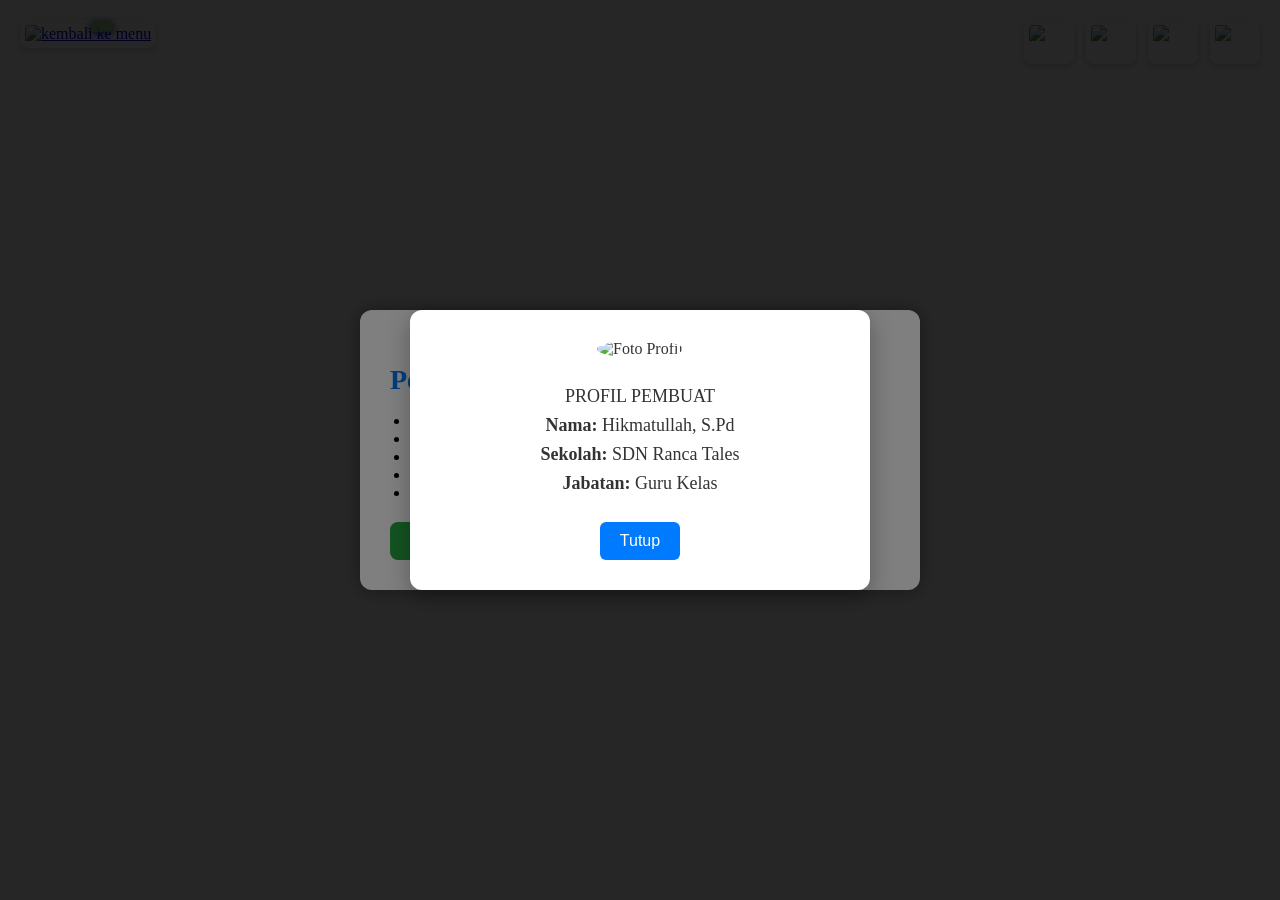
==== numerasi.html @ ecc30129 "games" ====
<!DOCTYPE html>
<html lang="id">
<head>
  <meta charset="UTF-8" />
  <meta name="viewport" content="width=device-width, initial-scale=1.0"/>
  <title>Game Numerasi</title>
  <link rel="stylesheet" href="numerasi.css" />
  <link href="https://fonts.googleapis.com/css2?family=Chewy&display=swap" rel="stylesheet" />
</head>
<body>
  <div id="nama-pengguna-label"></div>

  <div class="top-right-buttons">
    <img src="media/saya.png" alt="profil" class="btn-profil" data-menu="profil" width="50px" />
    <img src="media/play.png" alt="play" class="btn-play" width="40" />
    <img src="media/mute.png" alt="mute" class="btn-mute" width="40" />
    <img src="media/information.png" alt="info" class="btn-information" width="40" />
  </div>

  <div class="top-left-buttons">
    <a href="index.html"><img src="media/menu.png" alt="kembali ke menu" class="btn-menu" width="40" /></a>
  </div>

  <!-- PETUNJUK -->
  <div id="petunjuk-container" class="petunjuk-overlay">
    <div class="petunjuk-box">
      <h2>Petunjuk Permainan</h2>
      <ul>
        <li>Game ini berisi soal-soal perkalian.</li>
        <li>Setiap level memiliki tingkat kesulitan berbeda.</li>
        <li>Jawablah dalam waktu yang ditentukan.</li>
        <li>Skor akan bertambah jika jawaban benar.</li>
        <li>Minimal skor untuk lanjut ke level berikutnya: 70.</li>
      </ul>
      <button id="btn-tutup-petunjuk" class="button-success">Saya Mengerti</button>
    </div>
  </div>

  <!-- PILIH LEVEL -->
  <main class="content" id="menu-level" style="display: none;">
    <h1 class="judul">GAME NUMERASI PERKALIAN</h1>
    <p class="subjudul">SILAHKAN PILIH LEVEL</p>
    <div class="level-buttons">
      <button class="level-btn" data-level="1">Level 1</button>
      <button class="level-btn disabled" data-level="2">Level 2</button>
      <button class="level-btn disabled" data-level="3">Level 3</button>
      <button class="level-btn disabled" data-level="4">Level 4</button>
      <button class="level-btn disabled" data-level="5">Level 5</button>
      <button class="level-btn disabled" data-level="6">Level 6</button>
    </div>
  </main>

  <script src="script.js"></script>
  <script src="numerasi.js"></script>
  <script defer src="nama_pengguna.js"></script>

  <!-- POPUP PROFIL -->
  <div id="popup-profil">
    <div class="popup-content">
      <img src="media/profil.png" alt="Foto Profil" />
      <p> PROFIL PEMBUAT </p>
      <p><strong>Nama:</strong> Hikmatullah, S.Pd</p>
      <p><strong>Sekolah:</strong> SDN Ranca Tales</p>
      <p><strong>Jabatan:</strong> Guru Kelas</p>
      <button id="popup-close">Tutup</button>
    </div>
  </div>

  <script>
    document.getElementById('btn-tutup-petunjuk').addEventListener('click', () => {
      document.getElementById('petunjuk-container').style.display = 'none';
      document.getElementById('menu-level').style.display = 'block';
    });
  </script>
</body>
</html>
---- numerasi.css ----
body {
  font-family: 'Chewy', cursive;
  background-image: url('media/wood.gif'); /* background sama seperti index */
  background-size: cover;
  background-position: center;
  background-repeat: no-repeat;
  margin: 0;
  padding: 0;
  min-height: 100vh;
  display: flex;
  justify-content: center;
  align-items: center;
  flex-direction: column;
  text-align: center;
  color: #fff;
}

.top-left-buttons,
.top-right-buttons {
  position: fixed;
  display: flex;
  gap: 12px;
  z-index: 10;
}

.top-left-buttons {
  top: 20px;
  left: 20px;
}

.top-right-buttons {
  top: 20px;
  right: 20px;
}

.top-left-buttons img,
.top-right-buttons img {
  width: 40px;
  cursor: pointer;
  border-radius: 8px;
  background-color: #fff;
  padding: 5px;
  box-shadow: 0 2px 6px rgba(0, 0, 0, 0.2);
  transition: all 0.3s ease;
}

.top-left-buttons img:hover,
.top-right-buttons img:hover {
  transform: scale(1.05);
  filter: brightness(1.1);
  background-color: #777;
}

.content {
  margin-top: 50px;
}

.judul {
  font-size: 36px;
  text-shadow: 2px 2px 4px #000;
}

.subjudul {
  font-size: 24px;
  margin: 20px 0;
  text-shadow: 1px 1px 3px #000;
}

.level-buttons {
  display: grid;
  grid-template-columns: repeat(3, 1fr);
  grid-gap: 20px;
  justify-content: center;
  padding: 0 20px;
  margin-top: 30px;
}

.level-btn {
  padding: 20px 30px;
  font-size: 22px;
  font-family: 'Chewy', cursive;
  border: none;
  border-radius: 12px;
  background-color: #ffcc00;
  cursor: pointer;
  transition: all 0.3s ease;
  box-shadow: 0 4px 10px rgba(0, 0, 0, 0.2);
}
.level-btn literasi {
  padding: 20px 30px;
  font-size: 22px;
  font-family: 'Chewy', cursive;
  border: none;
  border-radius: 12px;
  background-color: #ffcc00;
  cursor: pointer;
  transition: all 0.3s ease;
  box-shadow: 0 4px 10px rgba(0, 0, 0, 0.2);
}
.level-btn:hover {
  background-color: #ffaa00;
  transform: scale(1.05);
  box-shadow: 0 6px 12px rgba(0, 0, 0, 0.3);
}

.level-btn.disabled {
  background-color: #ccc;
  color: #777;
  cursor: not-allowed;
  box-shadow: none;
  transform: none;
  pointer-events: none;
}

@media (max-width: 600px) {
  .level-buttons {
    grid-template-columns: repeat(2, 1fr);
  }
  .level-btn {
    font-size: 18px;
    padding: 15px 20px;
  }
}

/* Popup Profil */
#popup-profil {
  display: none;
  position: fixed;
  top: 0; left: 0;
  width: 100%; height: 100%;
  background-color: rgba(0, 0, 0, 0.5);
  justify-content: center;
  align-items: center;
  z-index: 9999;
}

#popup-profil .popup-content {
  background: white;
  padding: 30px;
  border-radius: 12px;
  text-align: center;
  max-width: 400px;
  width: 90%;
  box-shadow: 0 8px 25px rgba(0, 0, 0, 0.3);
  color: #333;
}

#popup-profil img {
  width: 120px;
  height: 120px;
  object-fit: cover;
  border-radius: 50%;
  margin-bottom: 20px;
}

#popup-profil p {
  font-size: 18px;
  font-weight: normal;
  margin: 8px 0;
}

#popup-close {
  margin-top: 20px;
  padding: 10px 20px;
  background: #007bff;
  color: white;
  font-size: 16px;
  font-weight: normal;
  border: none;
  border-radius: 6px;
  cursor: pointer;
}

#popup-close:hover {
  background-color: #0056b3;
  transform: scale(1.05);
  box-shadow: 0 0 10px rgba(0, 0, 0, 0.2);
}

footer {
  background: #333;
  color: white;
  text-align: center;
  padding: 10px;
  font-size: 10px;
  font-weight: normal;
}
#nama-pengguna-label {
  position: absolute;
  top: 20px;
  left: 90px;
  font-size: 24px;
  background-color: rgba(139, 199, 133, 0.8);
  padding: 6px 12px;
  border-radius: 12px;
  color: black;
  z-index: 999;
  font-family: 'Chewy', cursive;
  box-shadow: 0 2px 6px rgba(15, 15, 197, 0.84);
}
.petunjuk-overlay {
  position: fixed;
  top: 0;
  left: 0;
  width: 100%;
  height: 100%;
  background-color: rgba(0, 0, 0, 0.7);
  z-index: 999;
  display: flex;
  justify-content: center;
  align-items: center;
}

.petunjuk-box {
  background-color: #fff;
  padding: 30px;
  border-radius: 12px;
  max-width: 500px;
  width: 90%;
  text-align: left;
  color: #000;
  font-family: 'Chewy', cursive;
  box-shadow: 0 0 20px rgba(0, 0, 0, 0.4);
}

.petunjuk-box h2 {
  font-size: 28px;
  margin-bottom: 10px;
  color: #007bff;
}

.petunjuk-box ul {
  list-style: disc;
  padding-left: 20px;
  margin-bottom: 20px;
}

.petunjuk-box button {
  background-color: #28a745;
  color: #fff;
  border: none;
  border-radius: 8px;
  padding: 10px 20px;
  cursor: pointer;
  font-size: 16px;
}

.petunjuk-box button:hover {
  background-color: #218838;
}
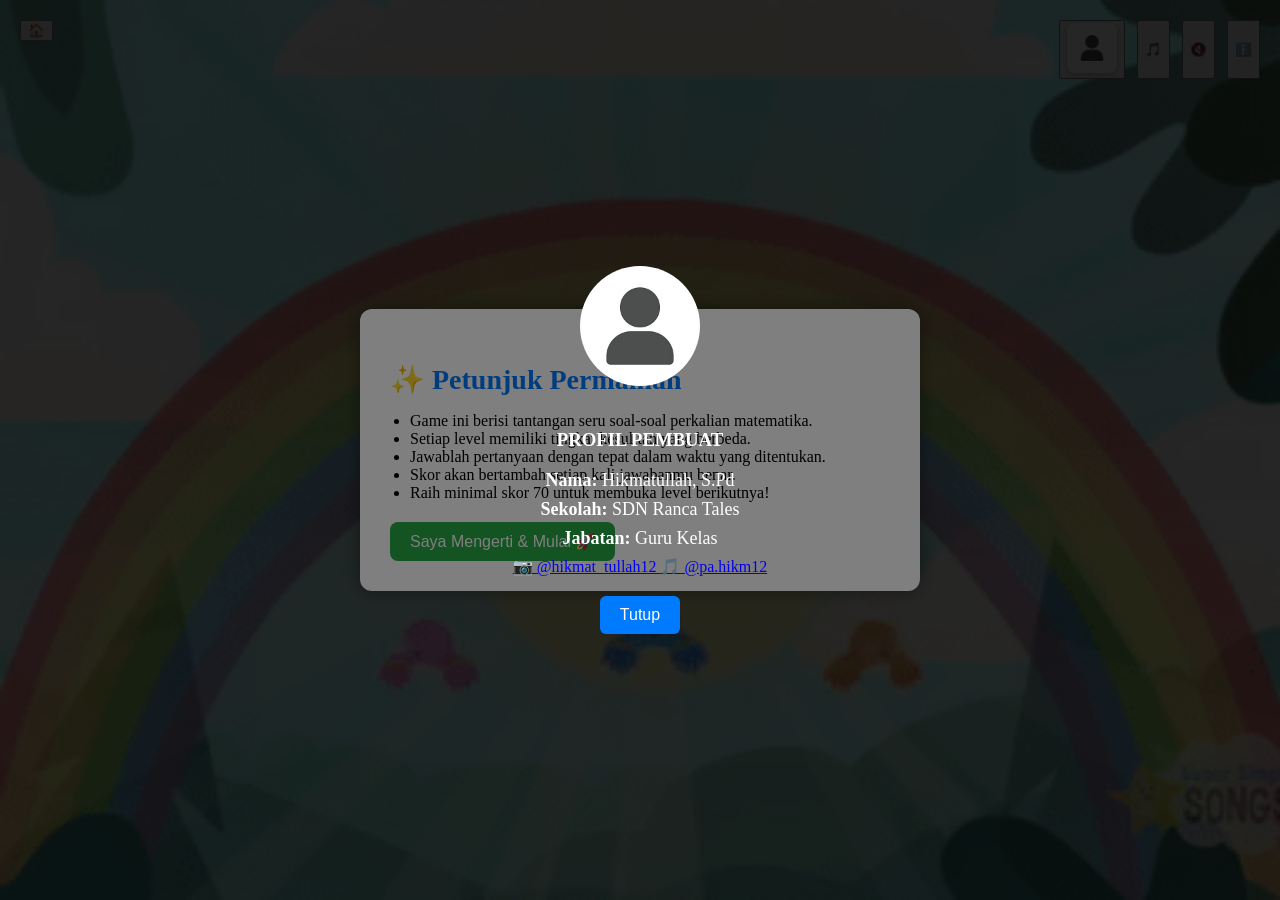
==== commit a1115c95: "Enhance game UI and update profile information Updated game title and added social media links in th" ====
--- a/numerasi.html
+++ b/numerasi.html
@@ -3,43 +3,63 @@
 <head>
   <meta charset="UTF-8" />
   <meta name="viewport" content="width=device-width, initial-scale=1.0"/>
-  <title>Game Numerasi</title>
+  <title>Game Numerasi - SDN Ranca Tales</title>
+  
+  <!-- Google Fonts -->
+  <link rel="preconnect" href="https://fonts.googleapis.com">
+  <link rel="preconnect" href="https://fonts.gstatic.com" crossorigin>
+  <link href="https://fonts.googleapis.com/css2?family=Chewy&family=Poppins:wght@400;500;600;700&display=swap" rel="stylesheet">
+  
+  <!-- CSS Numerasi -->
   <link rel="stylesheet" href="numerasi.css" />
-  <link href="https://fonts.googleapis.com/css2?family=Chewy&display=swap" rel="stylesheet" />
+  
+  <!-- JavaScript -->
+  <script defer src="script.js"></script>
+  <script defer src="numerasi.js"></script>
+  <script defer src="nama_pengguna.js"></script>
 </head>
 <body>
-  <div id="nama-pengguna-label"></div>
 
-  <div class="top-right-buttons">
-    <img src="media/saya.png" alt="profil" class="btn-profil" data-menu="profil" width="50px" />
-    <img src="media/play.png" alt="play" class="btn-play" width="40" />
-    <img src="media/mute.png" alt="mute" class="btn-mute" width="40" />
-    <img src="media/information.png" alt="info" class="btn-information" width="40" />
+  <!-- Tombol Navigasi Kiri (Kembali ke Menu Utama) -->
+  <div class="top-left-buttons">
+    <a href="index.html" title="Kembali ke Menu">
+      <button class="nav-icon-btn">🏠</button>
+    </a>
   </div>
 
-  <div class="top-left-buttons">
-    <a href="index.html"><img src="media/menu.png" alt="kembali ke menu" class="btn-menu" width="40" /></a>
+  <!-- Tombol Navigasi Kanan (Profil, Musik, Mute, Info) -->
+  <div class="top-right-buttons">
+    <button class="nav-icon-btn btn-profil" data-menu="profil" title="Profil Pembuat">
+      <img src="media/saya.png" alt="Profil">
+    </button>
+    <button class="nav-icon-btn btn-play" title="Putar Musik">🎵</button>
+    <button class="nav-icon-btn btn-mute" title="Matikan Suara">🔇</button>
+    <button class="nav-icon-btn btn-information" title="Informasi Game">ℹ️</button>
   </div>
 
-  <!-- PETUNJUK -->
+  <!-- PETUNJUK PERMAINAN -->
   <div id="petunjuk-container" class="petunjuk-overlay">
     <div class="petunjuk-box">
-      <h2>Petunjuk Permainan</h2>
+      <h2>✨ Petunjuk Permainan</h2>
       <ul>
-        <li>Game ini berisi soal-soal perkalian.</li>
-        <li>Setiap level memiliki tingkat kesulitan berbeda.</li>
-        <li>Jawablah dalam waktu yang ditentukan.</li>
-        <li>Skor akan bertambah jika jawaban benar.</li>
-        <li>Minimal skor untuk lanjut ke level berikutnya: 70.</li>
+        <li>Game ini berisi tantangan seru soal-soal perkalian matematika.</li>
+        <li>Setiap level memiliki tingkat kesulitan yang berbeda.</li>
+        <li>Jawablah pertanyaan dengan tepat dalam waktu yang ditentukan.</li>
+        <li>Skor akan bertambah setiap kali jawabanmu benar.</li>
+        <li>Raih minimal skor 70 untuk membuka level berikutnya!</li>
       </ul>
-      <button id="btn-tutup-petunjuk" class="button-success">Saya Mengerti</button>
+      <button id="btn-tutup-petunjuk" class="button-success">Saya Mengerti & Mulai 🚀</button>
     </div>
   </div>
 
-  <!-- PILIH LEVEL -->
+  <!-- KONTEN UTAMA: PILIH LEVEL -->
   <main class="content" id="menu-level" style="display: none;">
+    <div class="header-greeting-box">
+      <span id="user-display-badge" class="user-greeting-pill">👋 Halo, <span id="nama-user-label">Murid</span>!</span>
+    </div>
     <h1 class="judul">GAME NUMERASI PERKALIAN</h1>
-    <p class="subjudul">SILAHKAN PILIH LEVEL</p>
+    <p class="subjudul">Pilih level tantangan perkalianmu di bawah ini:</p>
+    
     <div class="level-buttons">
       <button class="level-btn" data-level="1">Level 1</button>
       <button class="level-btn disabled" data-level="2">Level 2</button>
@@ -50,26 +70,37 @@
     </div>
   </main>
 
-  <script src="script.js"></script>
-  <script src="numerasi.js"></script>
-  <script defer src="nama_pengguna.js"></script>
-
-  <!-- POPUP PROFIL -->
-  <div id="popup-profil">
-    <div class="popup-content">
-      <img src="media/profil.png" alt="Foto Profil" />
-      <p> PROFIL PEMBUAT </p>
-      <p><strong>Nama:</strong> Hikmatullah, S.Pd</p>
-      <p><strong>Sekolah:</strong> SDN Ranca Tales</p>
-      <p><strong>Jabatan:</strong> Guru Kelas</p>
-      <button id="popup-close">Tutup</button>
+  <!-- POPUP PROFIL PEMBUAT -->
+  <div id="popup-profil" class="custom-modal-overlay">
+    <div class="custom-modal-box">
+      <div class="modal-avatar-circle">
+        <img src="media/saya.png" alt="Foto Profil Pengembang">
+      </div>
+      <h3 class="modal-heading">PROFIL PEMBUAT</h3>
+      <div class="modal-info-card">
+        <p><strong>Nama:</strong> Hikmatullah, S.Pd</p>
+        <p><strong>Sekolah:</strong> SDN Ranca Tales</p>
+        <p><strong>Jabatan:</strong> Guru Kelas</p>
+        
+        <!-- Tautan Sosial Media -->
+        <div class="modal-social-links">
+          <a href="https://instagram.com/hikmat_tullah12" target="_blank" rel="noopener noreferrer">
+            📷 @hikmat_tullah12
+          </a>
+          <a href="https://tiktok.com/@pa.hikm12" target="_blank" rel="noopener noreferrer">
+            🎵 @pa.hikm12
+          </a>
+        </div>
+      </div>
+      <button id="popup-close" class="modal-main-btn">Tutup</button>
     </div>
   </div>
 
+  <!-- Skrip Pengalih Petunjuk -->
   <script>
     document.getElementById('btn-tutup-petunjuk').addEventListener('click', () => {
       document.getElementById('petunjuk-container').style.display = 'none';
-      document.getElementById('menu-level').style.display = 'block';
+      document.getElementById('menu-level').style.display = 'flex';
     });
   </script>
 </body>
--- a/numerasi.css
+++ b/numerasi.css
@@ -248,3 +248,101 @@
 .petunjuk-box button:hover {
   background-color: #218838;
 }
+/* ======================= */
+/* ===== RESPONSIF HP ==== */
+/* ======================= */
+@media (max-width: 768px) {
+  body {
+    font-size: 14px;
+    padding: 10px;
+  }
+
+  .judul {
+    font-size: 24px;
+  }
+
+  .subjudul {
+    font-size: 18px;
+    margin: 10px 0;
+  }
+
+  .level-buttons {
+    grid-template-columns: repeat(2, 1fr);
+    grid-gap: 12px;
+    padding: 0 10px;
+  }
+
+  .level-btn {
+    font-size: 16px;
+    padding: 12px 16px;
+  }
+
+  .top-left-buttons,
+  .top-right-buttons {
+    flex-direction: column;
+    gap: 6px;
+    top: 10px;
+  }
+
+  .top-left-buttons img,
+  .top-right-buttons img {
+    width: 32px;
+    padding: 4px;
+  }
+
+  #popup-profil .popup-content {
+    padding: 20px;
+    font-size: 14px;
+  }
+
+  #popup-profil p {
+    font-size: 14px;
+  }
+
+  #popup-close {
+    font-size: 14px;
+    padding: 8px 16px;
+  }
+
+  #nama-pengguna-label {
+    font-size: 14px;
+    padding: 4px 8px;
+    top: 70px;
+    left: 10px;
+    max-width: 90%;
+    white-space: nowrap;
+    overflow: hidden;
+    text-overflow: ellipsis;
+  }
+
+  .petunjuk-box {
+    padding: 20px;
+    font-size: 14px;
+  }
+
+  .petunjuk-box h2 {
+    font-size: 20px;
+  }
+
+  .petunjuk-box button {
+    font-size: 14px;
+    padding: 8px 14px;
+  }
+
+  footer {
+    font-size: 8px;
+    padding: 6px;
+  }
+}
+
+@media (max-width: 480px) {
+  .level-buttons {
+    grid-template-columns: 1fr;
+  }
+
+  .level-btn {
+    width: 100%;
+    font-size: 15px;
+    padding: 10px 14px;
+  }
+}
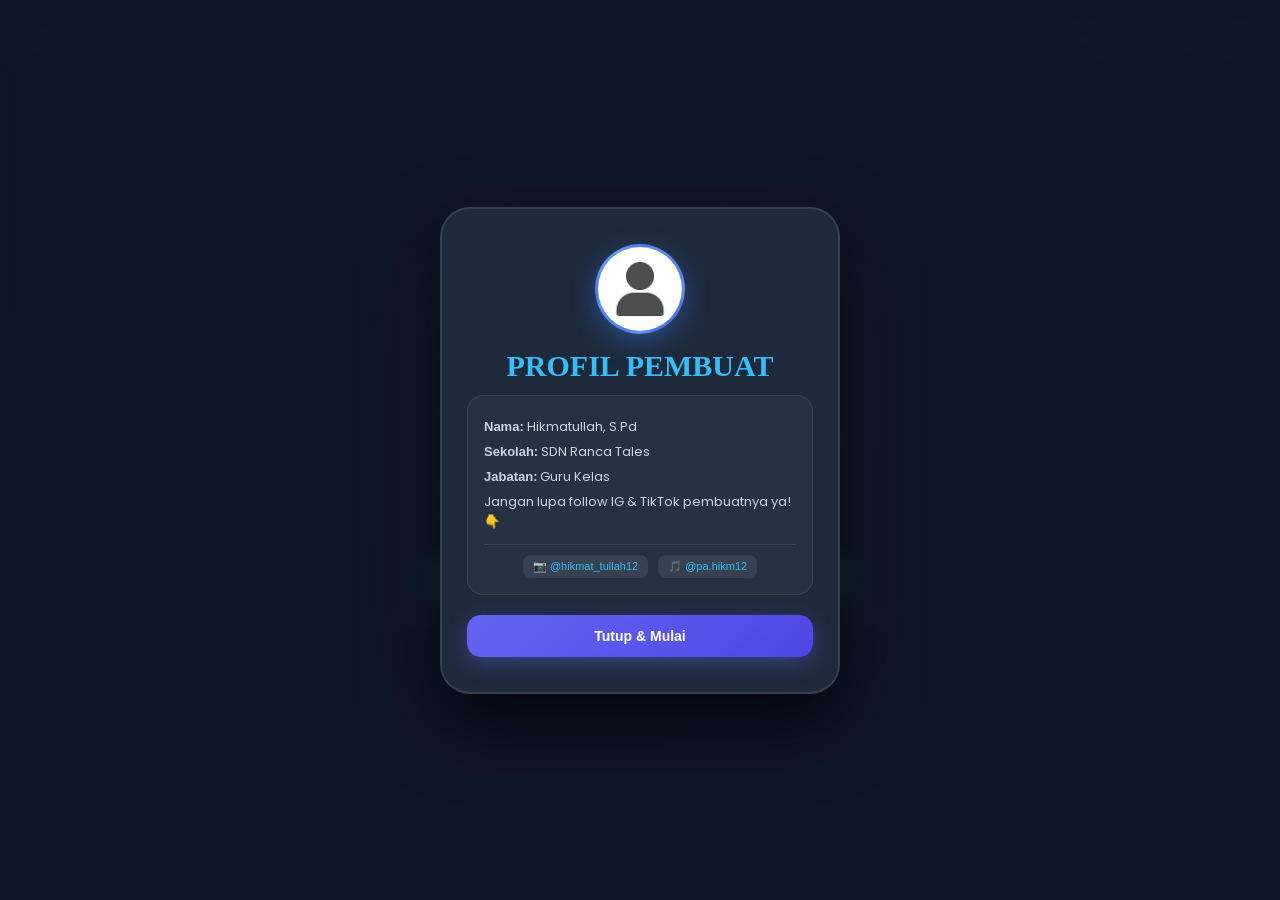
==== commit d635df9f: "Enhance profile popup visibility and functionality Added 'active' class to the profile popup for ini" ====
--- a/numerasi.html
+++ b/numerasi.html
@@ -70,8 +70,8 @@
     </div>
   </main>
 
-  <!-- POPUP PROFIL PEMBUAT -->
-  <div id="popup-profil" class="custom-modal-overlay">
+  <!-- POPUP PROFIL PEMBUAT (Diberi class 'active' agar langsung muncul di awal) -->
+  <div id="popup-profil" class="custom-modal-overlay active">
     <div class="custom-modal-box">
       <div class="modal-avatar-circle">
         <img src="media/saya.png" alt="Foto Profil Pengembang">
@@ -82,7 +82,8 @@
         <p><strong>Sekolah:</strong> SDN Ranca Tales</p>
         <p><strong>Jabatan:</strong> Guru Kelas</p>
         
-        <!-- Tautan Sosial Media -->
+        <!-- Pesan ajakan follow yang manis & Tautan Sosial Media -->
+        <p class="follow-callout">Jangan lupa follow IG & TikTok pembuatnya ya! 👇</p>
         <div class="modal-social-links">
           <a href="https://instagram.com/hikmat_tullah12" target="_blank" rel="noopener noreferrer">
             📷 @hikmat_tullah12
@@ -92,16 +93,22 @@
           </a>
         </div>
       </div>
-      <button id="popup-close" class="modal-main-btn">Tutup</button>
+      <button id="popup-close" class="modal-main-btn">Tutup & Mulai</button>
     </div>
   </div>
 
-  <!-- Skrip Pengalih Petunjuk -->
+  <!-- Skrip Pengalih Petunjuk & Popup -->
   <script>
     document.getElementById('btn-tutup-petunjuk').addEventListener('click', () => {
       document.getElementById('petunjuk-container').style.display = 'none';
       document.getElementById('menu-level').style.display = 'flex';
     });
+
+    // Tombol tutup modal profil
+    document.getElementById('popup-close').addEventListener('click', () => {
+      document.getElementById('popup-profil').classList.remove('active');
+      document.getElementById('popup-profil').style.display = 'none';
+    });
   </script>
 </body>
 </html>
--- a/numerasi.css
+++ b/numerasi.css
@@ -1,11 +1,14 @@
-body {
-  font-family: 'Chewy', cursive;
-  background-image: url('media/wood.gif'); /* background sama seperti index */
-  background-size: cover;
-  background-position: center;
-  background-repeat: no-repeat;
+/* Reset Dasar */
+* {
   margin: 0;
   padding: 0;
+  box-sizing: border-box;
+}
+
+body {
+  font-family: 'Poppins', sans-serif;
+  background: linear-gradient(135deg, #0f172a, #1e1b4b, #312e81);
+  background-attachment: fixed;
   min-height: 100vh;
   display: flex;
   justify-content: center;
@@ -13,14 +16,17 @@
   flex-direction: column;
   text-align: center;
   color: #fff;
-}
-
+  padding: 20px;
+  padding-bottom: 70px;
+}
+
+/* TOMBOL NAVIGASI KIRI & KANAN */
 .top-left-buttons,
 .top-right-buttons {
   position: fixed;
   display: flex;
-  gap: 12px;
-  z-index: 10;
+  gap: 10px;
+  z-index: 100;
 }
 
 .top-left-buttons {
@@ -33,305 +39,327 @@
   right: 20px;
 }
 
-.top-left-buttons img,
-.top-right-buttons img {
-  width: 40px;
+/* Tombol Ikon Navigasi Modern */
+.nav-icon-btn {
+  background: rgba(255, 255, 255, 0.1);
+  border: 1px solid rgba(255, 255, 255, 0.2);
+  border-radius: 12px;
+  width: 42px;
+  height: 42px;
+  display: flex;
+  align-items: center;
+  justify-content: center;
   cursor: pointer;
-  border-radius: 8px;
-  background-color: #fff;
-  padding: 5px;
-  box-shadow: 0 2px 6px rgba(0, 0, 0, 0.2);
-  transition: all 0.3s ease;
-}
-
-.top-left-buttons img:hover,
-.top-right-buttons img:hover {
-  transform: scale(1.05);
-  filter: brightness(1.1);
-  background-color: #777;
-}
-
+  font-size: 18px;
+  color: white;
+  box-shadow: 0 4px 12px rgba(0,0,0,0.2);
+  transition: all 0.2s ease;
+}
+
+.nav-icon-btn:hover {
+  transform: scale(1.1);
+  background: rgba(255, 255, 255, 0.25);
+  border-color: #38bdf8;
+}
+
+.nav-icon-btn img {
+  width: 26px;
+  height: 26px;
+  border-radius: 50%;
+  object-fit: cover;
+}
+
+/* KONTEN UTAMA LEVEL */
 .content {
-  margin-top: 50px;
+  margin-top: 20px;
+  display: flex;
+  flex-direction: column;
+  align-items: center;
+  width: 100%;
+  max-width: 650px;
+}
+
+.header-greeting-box {
+  margin-bottom: 12px;
+}
+
+.user-greeting-pill {
+  background: linear-gradient(135deg, rgba(59, 130, 246, 0.2), rgba(37, 99, 235, 0.3));
+  border: 1px solid rgba(59, 130, 246, 0.4);
+  padding: 6px 18px;
+  border-radius: 30px;
+  font-size: 14px;
+  font-weight: 600;
+  color: #38bdf8;
+  backdrop-filter: blur(10px);
+  box-shadow: 0 4px 15px rgba(59, 130, 246, 0.2);
 }
 
 .judul {
-  font-size: 36px;
-  text-shadow: 2px 2px 4px #000;
+  font-family: 'Chewy', cursive;
+  font-size: 46px;
+  color: #ffffff;
+  text-shadow: 0 4px 20px rgba(99, 102, 241, 0.5);
+  letter-spacing: 1px;
+  margin-bottom: 5px;
 }
 
 .subjudul {
-  font-size: 24px;
-  margin: 20px 0;
-  text-shadow: 1px 1px 3px #000;
-}
-
+  font-family: 'Poppins', sans-serif;
+  font-size: 15px;
+  color: #cbd5e1;
+  margin-bottom: 25px;
+}
+
+/* TOMBOL LEVEL GRID */
 .level-buttons {
   display: grid;
   grid-template-columns: repeat(3, 1fr);
-  grid-gap: 20px;
-  justify-content: center;
-  padding: 0 20px;
-  margin-top: 30px;
+  grid-gap: 16px;
+  justify-content: center;
+  width: 100%;
+  padding: 0 10px;
 }
 
 .level-btn {
-  padding: 20px 30px;
-  font-size: 22px;
+  padding: 22px 20px;
+  font-size: 24px;
   font-family: 'Chewy', cursive;
   border: none;
-  border-radius: 12px;
-  background-color: #ffcc00;
+  border-radius: 18px;
+  background: linear-gradient(135deg, #f59e0b, #d97706);
+  color: white;
   cursor: pointer;
-  transition: all 0.3s ease;
-  box-shadow: 0 4px 10px rgba(0, 0, 0, 0.2);
-}
-.level-btn literasi {
-  padding: 20px 30px;
-  font-size: 22px;
-  font-family: 'Chewy', cursive;
-  border: none;
-  border-radius: 12px;
-  background-color: #ffcc00;
-  cursor: pointer;
-  transition: all 0.3s ease;
-  box-shadow: 0 4px 10px rgba(0, 0, 0, 0.2);
-}
+  transition: all 0.3s cubic-bezier(0.175, 0.885, 0.32, 1.275);
+  box-shadow: 0 8px 20px rgba(245, 158, 11, 0.3);
+}
+
 .level-btn:hover {
-  background-color: #ffaa00;
-  transform: scale(1.05);
-  box-shadow: 0 6px 12px rgba(0, 0, 0, 0.3);
+  transform: translateY(-5px) scale(1.03);
+  filter: brightness(1.1);
+  box-shadow: 0 12px 25px rgba(245, 158, 11, 0.4);
 }
 
 .level-btn.disabled {
-  background-color: #ccc;
-  color: #777;
+  background: rgba(255, 255, 255, 0.08);
+  color: #64748b;
   cursor: not-allowed;
   box-shadow: none;
   transform: none;
-  pointer-events: none;
-}
-
-@media (max-width: 600px) {
-  .level-buttons {
-    grid-template-columns: repeat(2, 1fr);
-  }
-  .level-btn {
-    font-size: 18px;
-    padding: 15px 20px;
-  }
-}
-
-/* Popup Profil */
+  border: 1px solid rgba(255, 255, 255, 0.05);
+}
+
+/* PETUNJUK PERMAINAN OVERLAY */
+.petunjuk-overlay {
+  position: fixed;
+  top: 0;
+  left: 0;
+  width: 100%;
+  height: 100%;
+  background-color: rgba(15, 23, 42, 0.85);
+  backdrop-filter: blur(10px);
+  z-index: 999;
+  display: flex;
+  justify-content: center;
+  align-items: center;
+}
+
+.petunjuk-box {
+  background: #1e293b;
+  color: #f8fafc;
+  padding: 35px 30px;
+  border-radius: 28px;
+  max-width: 480px;
+  width: 90%;
+  text-align: left;
+  border: 2px solid rgba(255, 255, 255, 0.1);
+  box-shadow: 0 25px 60px rgba(0, 0, 0, 0.6);
+  font-family: 'Poppins', sans-serif;
+  animation: popIn 0.3s cubic-bezier(0.175, 0.885, 0.32, 1.275);
+}
+
+.petunjuk-box h2 {
+  font-family: 'Chewy', cursive;
+  font-size: 28px;
+  margin-bottom: 15px;
+  color: #38bdf8;
+  letter-spacing: 0.5px;
+}
+
+.petunjuk-box ul {
+  list-style: disc;
+  padding-left: 20px;
+  margin-bottom: 25px;
+}
+
+.petunjuk-box li {
+  font-size: 14px;
+  color: #cbd5e1;
+  margin-bottom: 8px;
+}
+
+.petunjuk-box button {
+  width: 100%;
+  background: linear-gradient(135deg, #10b981, #059669);
+  color: #fff;
+  border: none;
+  border-radius: 14px;
+  padding: 14px;
+  cursor: pointer;
+  font-size: 15px;
+  font-weight: 600;
+  box-shadow: 0 6px 20px rgba(16, 185, 129, 0.4);
+  transition: all 0.2s ease;
+}
+
+.petunjuk-box button:hover {
+  transform: translateY(-2px);
+  filter: brightness(1.1);
+}
+
+/* POPUP PROFIL PEMBUAT */
 #popup-profil {
   display: none;
   position: fixed;
   top: 0; left: 0;
   width: 100%; height: 100%;
-  background-color: rgba(0, 0, 0, 0.5);
+  background-color: rgba(15, 23, 42, 0.85);
+  backdrop-filter: blur(10px);
   justify-content: center;
   align-items: center;
   z-index: 9999;
 }
 
-#popup-profil .popup-content {
-  background: white;
-  padding: 30px;
-  border-radius: 12px;
+.custom-modal-box {
+  background: #1e293b;
+  color: #f8fafc;
+  padding: 35px 25px;
+  border-radius: 30px;
+  width: 90%;
+  max-width: 400px;
   text-align: center;
-  max-width: 400px;
-  width: 90%;
-  box-shadow: 0 8px 25px rgba(0, 0, 0, 0.3);
-  color: #333;
-}
-
-#popup-profil img {
-  width: 120px;
-  height: 120px;
+  box-shadow: 0 30px 70px rgba(0, 0, 0, 0.7);
+  border: 2px solid rgba(255, 255, 255, 0.1);
+  animation: popIn 0.3s cubic-bezier(0.175, 0.885, 0.32, 1.275);
+}
+
+.modal-avatar-circle {
+  width: 90px;
+  height: 90px;
+  background: linear-gradient(135deg, #3b82f6, #1d4ed8);
+  border-radius: 50%;
+  margin: 0 auto 15px auto;
+  display: flex;
+  align-items: center;
+  justify-content: center;
+  overflow: hidden;
+  box-shadow: 0 8px 25px rgba(59, 130, 246, 0.4);
+  border: 3px solid rgba(255, 255, 255, 0.2);
+}
+
+.modal-avatar-circle img {
+  width: 100%;
+  height: 100%;
   object-fit: cover;
-  border-radius: 50%;
+}
+
+.modal-heading {
+  font-family: 'Chewy', cursive;
+  font-size: 30px;
+  color: #38bdf8;
+  margin-bottom: 12px;
+}
+
+.modal-info-card {
+  background: rgba(255, 255, 255, 0.04);
+  border: 1px solid rgba(255, 255, 255, 0.08);
+  border-radius: 16px;
+  padding: 16px;
+  text-align: left;
   margin-bottom: 20px;
 }
 
-#popup-profil p {
-  font-size: 18px;
-  font-weight: normal;
-  margin: 8px 0;
-}
-
-#popup-close {
-  margin-top: 20px;
-  padding: 10px 20px;
-  background: #007bff;
+.modal-info-card p {
+  font-size: 13px;
+  color: #cbd5e1;
+  margin: 5px 0;
+}
+
+.modal-social-links {
+  display: flex;
+  gap: 10px;
+  justify-content: center;
+  margin-top: 12px;
+  padding-top: 10px;
+  border-top: 1px solid rgba(255, 255, 255, 0.1);
+}
+
+.modal-social-links a {
+  background: rgba(255, 255, 255, 0.08);
+  color: #38bdf8;
+  padding: 5px 10px;
+  border-radius: 8px;
+  font-size: 11px;
+  text-decoration: none;
+  font-weight: 500;
+  transition: background 0.2s;
+}
+
+.modal-social-links a:hover {
+  background: rgba(255, 255, 255, 0.15);
+  text-decoration: underline;
+}
+
+.modal-main-btn {
+  width: 100%;
+  padding: 13px;
+  border: none;
+  border-radius: 14px;
+  font-weight: 600;
+  font-size: 14px;
+  cursor: pointer;
   color: white;
-  font-size: 16px;
-  font-weight: normal;
-  border: none;
-  border-radius: 6px;
-  cursor: pointer;
-}
-
-#popup-close:hover {
-  background-color: #0056b3;
-  transform: scale(1.05);
-  box-shadow: 0 0 10px rgba(0, 0, 0, 0.2);
-}
-
+  background: linear-gradient(135deg, #6366f1, #4f46e5);
+  box-shadow: 0 6px 20px rgba(99, 102, 241, 0.4);
+  transition: all 0.2s ease;
+}
+
+.modal-main-btn:hover {
+  transform: translateY(-2px);
+  filter: brightness(1.1);
+}
+
+/* FOOTER */
 footer {
-  background: #333;
-  color: white;
+  background: rgba(15, 23, 42, 0.9);
+  backdrop-filter: blur(10px);
+  color: #94a3b8;
   text-align: center;
   padding: 10px;
-  font-size: 10px;
-  font-weight: normal;
-}
-#nama-pengguna-label {
-  position: absolute;
-  top: 20px;
-  left: 90px;
-  font-size: 24px;
-  background-color: rgba(139, 199, 133, 0.8);
-  padding: 6px 12px;
-  border-radius: 12px;
-  color: black;
-  z-index: 999;
-  font-family: 'Chewy', cursive;
-  box-shadow: 0 2px 6px rgba(15, 15, 197, 0.84);
-}
-.petunjuk-overlay {
+  font-size: 11px;
+  border-top: 1px solid rgba(255, 255, 255, 0.08);
   position: fixed;
-  top: 0;
+  bottom: 0;
   left: 0;
   width: 100%;
-  height: 100%;
-  background-color: rgba(0, 0, 0, 0.7);
-  z-index: 999;
-  display: flex;
-  justify-content: center;
-  align-items: center;
-}
-
-.petunjuk-box {
-  background-color: #fff;
-  padding: 30px;
-  border-radius: 12px;
-  max-width: 500px;
-  width: 90%;
-  text-align: left;
-  color: #000;
-  font-family: 'Chewy', cursive;
-  box-shadow: 0 0 20px rgba(0, 0, 0, 0.4);
-}
-
-.petunjuk-box h2 {
-  font-size: 28px;
-  margin-bottom: 10px;
-  color: #007bff;
-}
-
-.petunjuk-box ul {
-  list-style: disc;
-  padding-left: 20px;
-  margin-bottom: 20px;
-}
-
-.petunjuk-box button {
-  background-color: #28a745;
-  color: #fff;
-  border: none;
-  border-radius: 8px;
-  padding: 10px 20px;
-  cursor: pointer;
-  font-size: 16px;
-}
-
-.petunjuk-box button:hover {
-  background-color: #218838;
-}
-/* ======================= */
-/* ===== RESPONSIF HP ==== */
-/* ======================= */
+  z-index: 90;
+}
+
+/* RESPONSIF HP */
 @media (max-width: 768px) {
-  body {
+  .judul {
+    font-size: 32px;
+  }
+  .subjudul {
     font-size: 14px;
-    padding: 10px;
-  }
-
-  .judul {
-    font-size: 24px;
-  }
-
-  .subjudul {
-    font-size: 18px;
-    margin: 10px 0;
-  }
-
+  }
   .level-buttons {
     grid-template-columns: repeat(2, 1fr);
     grid-gap: 12px;
-    padding: 0 10px;
-  }
-
+  }
   .level-btn {
-    font-size: 16px;
-    padding: 12px 16px;
-  }
-
-  .top-left-buttons,
-  .top-right-buttons {
-    flex-direction: column;
-    gap: 6px;
-    top: 10px;
-  }
-
-  .top-left-buttons img,
-  .top-right-buttons img {
-    width: 32px;
-    padding: 4px;
-  }
-
-  #popup-profil .popup-content {
-    padding: 20px;
-    font-size: 14px;
-  }
-
-  #popup-profil p {
-    font-size: 14px;
-  }
-
-  #popup-close {
-    font-size: 14px;
-    padding: 8px 16px;
-  }
-
-  #nama-pengguna-label {
-    font-size: 14px;
-    padding: 4px 8px;
-    top: 70px;
-    left: 10px;
-    max-width: 90%;
-    white-space: nowrap;
-    overflow: hidden;
-    text-overflow: ellipsis;
-  }
-
-  .petunjuk-box {
-    padding: 20px;
-    font-size: 14px;
-  }
-
-  .petunjuk-box h2 {
-    font-size: 20px;
-  }
-
-  .petunjuk-box button {
-    font-size: 14px;
-    padding: 8px 14px;
-  }
-
-  footer {
-    font-size: 8px;
-    padding: 6px;
+    font-size: 18px;
+    padding: 16px;
   }
 }
 
@@ -339,10 +367,16 @@
   .level-buttons {
     grid-template-columns: 1fr;
   }
-
-  .level-btn {
-    width: 100%;
-    font-size: 15px;
-    padding: 10px 14px;
-  }
-}
+}
+
+/* ANIMASI */
+@keyframes popIn {
+  from {
+    opacity: 0;
+    transform: scale(0.85);
+  }
+  to {
+    opacity: 1;
+    transform: scale(1);
+  }
+}
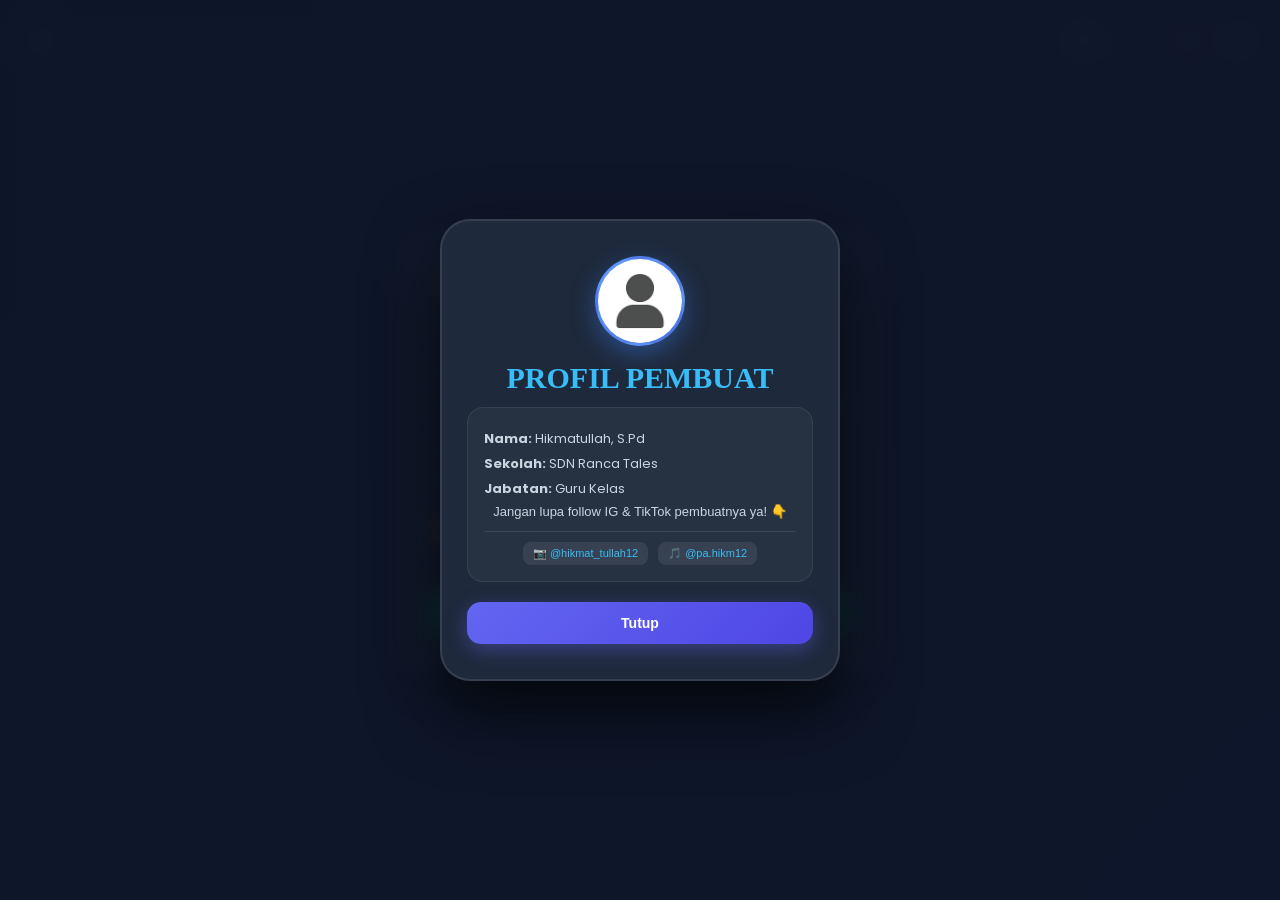
==== commit 7e5eff06: "Enhance game instructions with social media links Updated game instructions to include social media " ====
--- a/numerasi.html
+++ b/numerasi.html
@@ -37,7 +37,7 @@
     <button class="nav-icon-btn btn-information" title="Informasi Game">ℹ️</button>
   </div>
 
-  <!-- PETUNJUK PERMAINAN -->
+  <!-- PETUNJUK PERMAINAN (Dilengkapi Ajakan Follow IG & TikTok) -->
   <div id="petunjuk-container" class="petunjuk-overlay">
     <div class="petunjuk-box">
       <h2>✨ Petunjuk Permainan</h2>
@@ -48,6 +48,20 @@
         <li>Skor akan bertambah setiap kali jawabanmu benar.</li>
         <li>Raih minimal skor 70 untuk membuka level berikutnya!</li>
       </ul>
+
+      <!-- Pesan Ajakan Follow di dalam Petunjuk -->
+      <div class="petunjuk-social-box">
+        <p class="follow-callout-petunjuk">🌟 Jangan lupa follow IG & TikTok pembuatnya ya!</p>
+        <div class="modal-social-links">
+          <a href="https://instagram.com/hikmat_tullah12" target="_blank" rel="noopener noreferrer">
+            📷 @hikmat_tullah12
+          </a>
+          <a href="https://tiktok.com/@pa.hikm12" target="_blank" rel="noopener noreferrer">
+            🎵 @pa.hikm12
+          </a>
+        </div>
+      </div>
+
       <button id="btn-tutup-petunjuk" class="button-success">Saya Mengerti & Mulai 🚀</button>
     </div>
   </div>
@@ -70,8 +84,8 @@
     </div>
   </main>
 
-  <!-- POPUP PROFIL PEMBUAT (Diberi class 'active' agar langsung muncul di awal) -->
-  <div id="popup-profil" class="custom-modal-overlay active">
+  <!-- POPUP PROFIL PEMBUAT -->
+  <div id="popup-profil" class="custom-modal-overlay">
     <div class="custom-modal-box">
       <div class="modal-avatar-circle">
         <img src="media/saya.png" alt="Foto Profil Pengembang">
@@ -82,7 +96,6 @@
         <p><strong>Sekolah:</strong> SDN Ranca Tales</p>
         <p><strong>Jabatan:</strong> Guru Kelas</p>
         
-        <!-- Pesan ajakan follow yang manis & Tautan Sosial Media -->
         <p class="follow-callout">Jangan lupa follow IG & TikTok pembuatnya ya! 👇</p>
         <div class="modal-social-links">
           <a href="https://instagram.com/hikmat_tullah12" target="_blank" rel="noopener noreferrer">
@@ -93,7 +106,7 @@
           </a>
         </div>
       </div>
-      <button id="popup-close" class="modal-main-btn">Tutup & Mulai</button>
+      <button id="popup-close" class="modal-main-btn">Tutup</button>
     </div>
   </div>
 
--- a/numerasi.css
+++ b/numerasi.css
@@ -380,3 +380,11 @@
     transform: scale(1);
   }
 }
+.follow-callout {
+  font-size: 12px;
+  color: #fbbf24;
+  text-align: center;
+  margin-top: 14px;
+  margin-bottom: 6px;
+  font-weight: 500;
+}
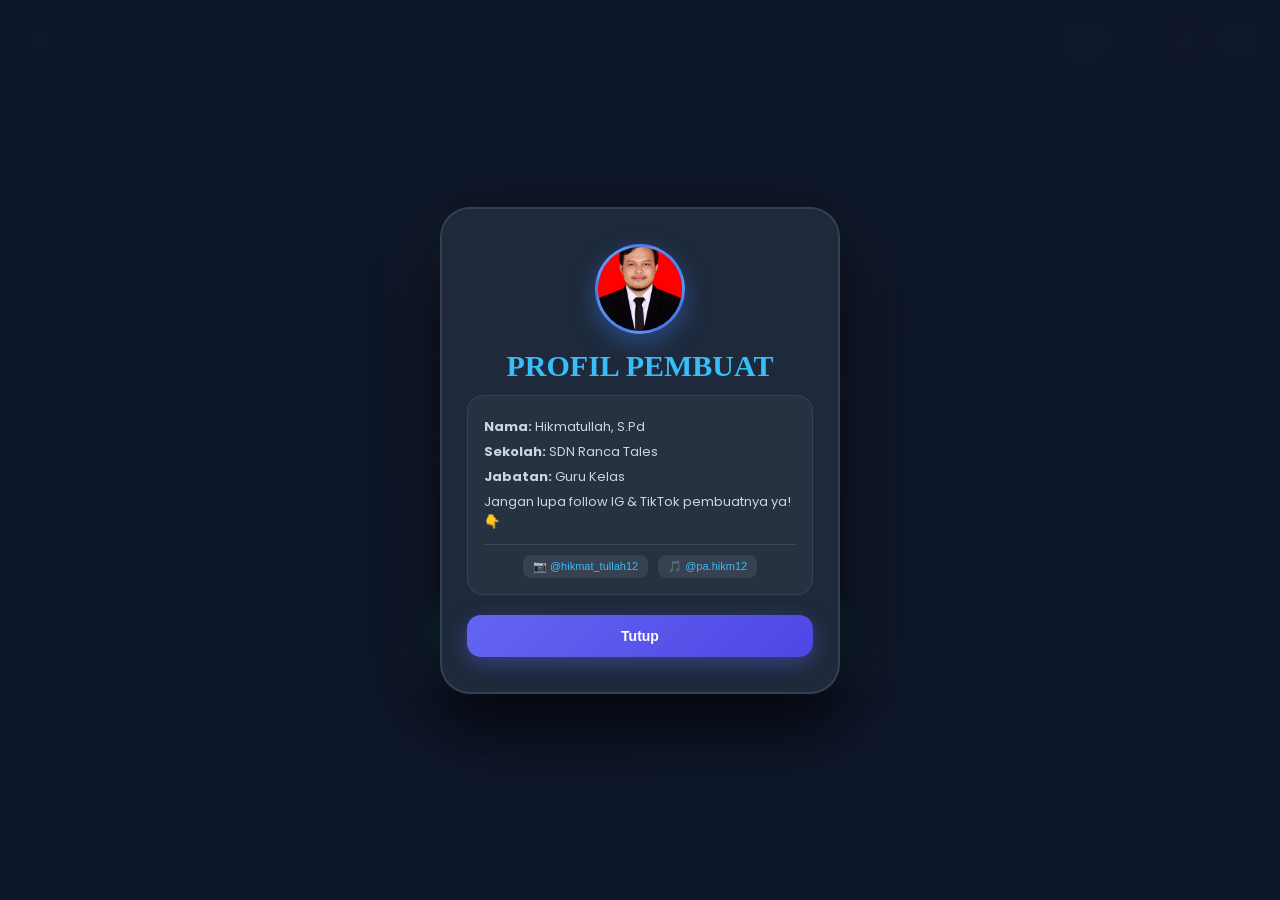
==== commit ca716aea: "Fix HTML encoding issues in numerasi.html" ====
--- a/numerasi.html
+++ b/numerasi.html
@@ -88,7 +88,7 @@
   <div id="popup-profil" class="custom-modal-overlay">
     <div class="custom-modal-box">
       <div class="modal-avatar-circle">
-        <img src="media/saya.png" alt="Foto Profil Pengembang">
+        <img src="media/profil.png" alt="Foto Profil Pengembang">
       </div>
       <h3 class="modal-heading">PROFIL PEMBUAT</h3>
       <div class="modal-info-card">
--- a/numerasi.css
+++ b/numerasi.css
@@ -362,7 +362,22 @@
     padding: 16px;
   }
 }
-
+.petunjuk-social-box {
+  background: rgba(15, 23, 42, 0.05);
+  border: 1px solid rgba(0, 0, 0, 0.08);
+  border-radius: 12px;
+  padding: 10px 14px;
+  margin-bottom: 20px;
+}
+
+.follow-callout-petunjuk {
+  font-size: 13px;
+  color: #d97706;
+  text-align: center;
+  margin-bottom: 6px;
+  font-weight: 600;
+  font-family: 'Poppins', sans-serif;
+}
 @media (max-width: 480px) {
   .level-buttons {
     grid-template-columns: 1fr;
@@ -380,11 +395,3 @@
     transform: scale(1);
   }
 }
-.follow-callout {
-  font-size: 12px;
-  color: #fbbf24;
-  text-align: center;
-  margin-top: 14px;
-  margin-bottom: 6px;
-  font-weight: 500;
-}
